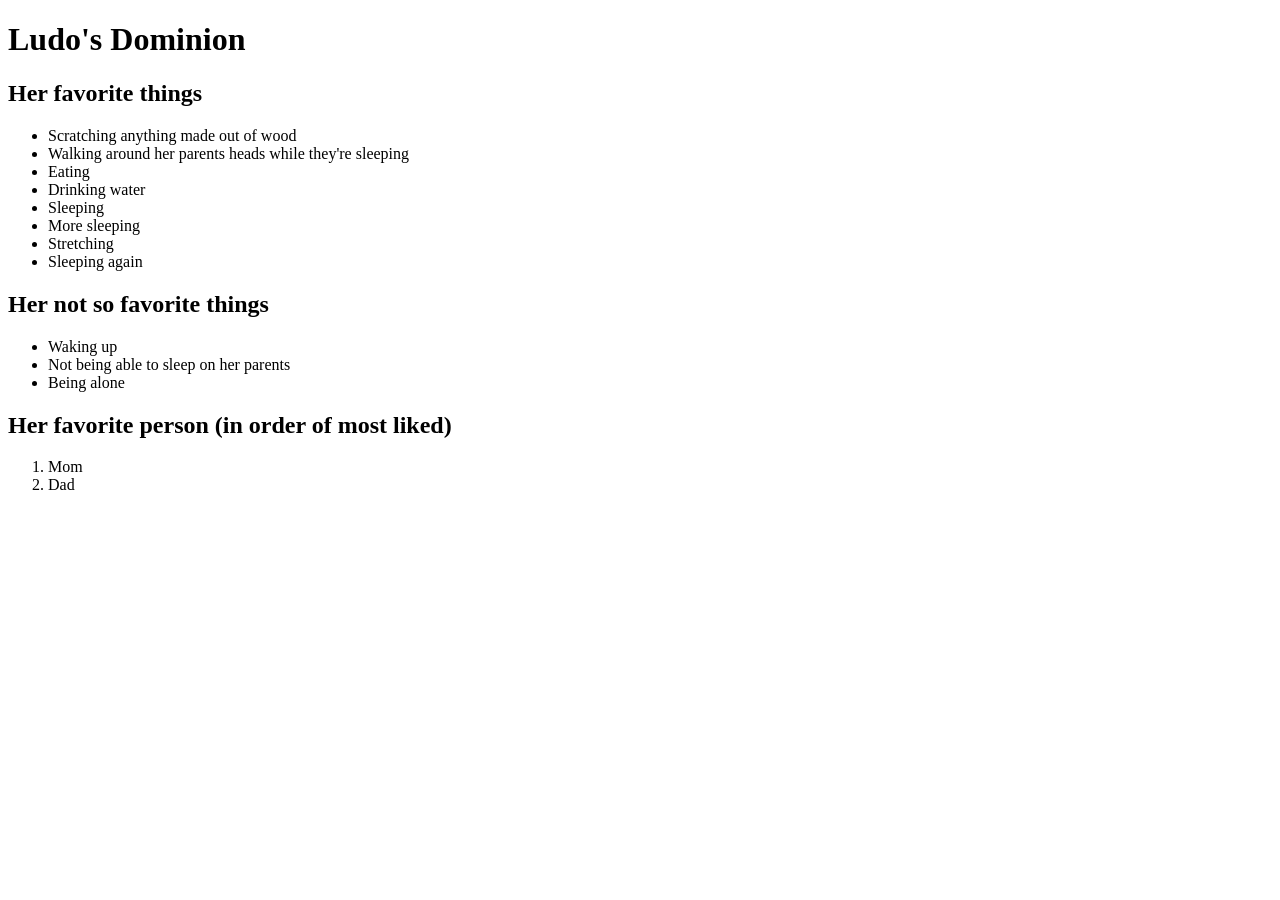
==== cat-homepage.html @ 826039a4 "add cat homepage" ====
<!DOCTYPE html>
<html>
  <head>
    <title>Ludo's Dominion</title>
  </head>
  <body>
    <h1>Ludo's Dominion</h1>
    <h2>Her favorite things</h2>
    <ul>
      <li>Scratching anything made out of wood</li>
      <li>Walking around her parents heads while they're sleeping</li>
      <li>Eating</li>
      <li>Drinking water</li>
      <li>Sleeping</li>
      <li>More sleeping</li>
      <li>Stretching</li>
      <li>Sleeping again</li>
    </ul>
    <h2>Her not so favorite things</h2>
    <ul>
      <li>Waking up</li>
      <li>Not being able to sleep on her parents</li>
      <li>Being alone</li>
    </ul>
    <h2>Her favorite person (in order of most liked)</h2>
    <ol>
      <li>Mom</li>
      <li>Dad</li>
    </ol>
  </body>
</html>
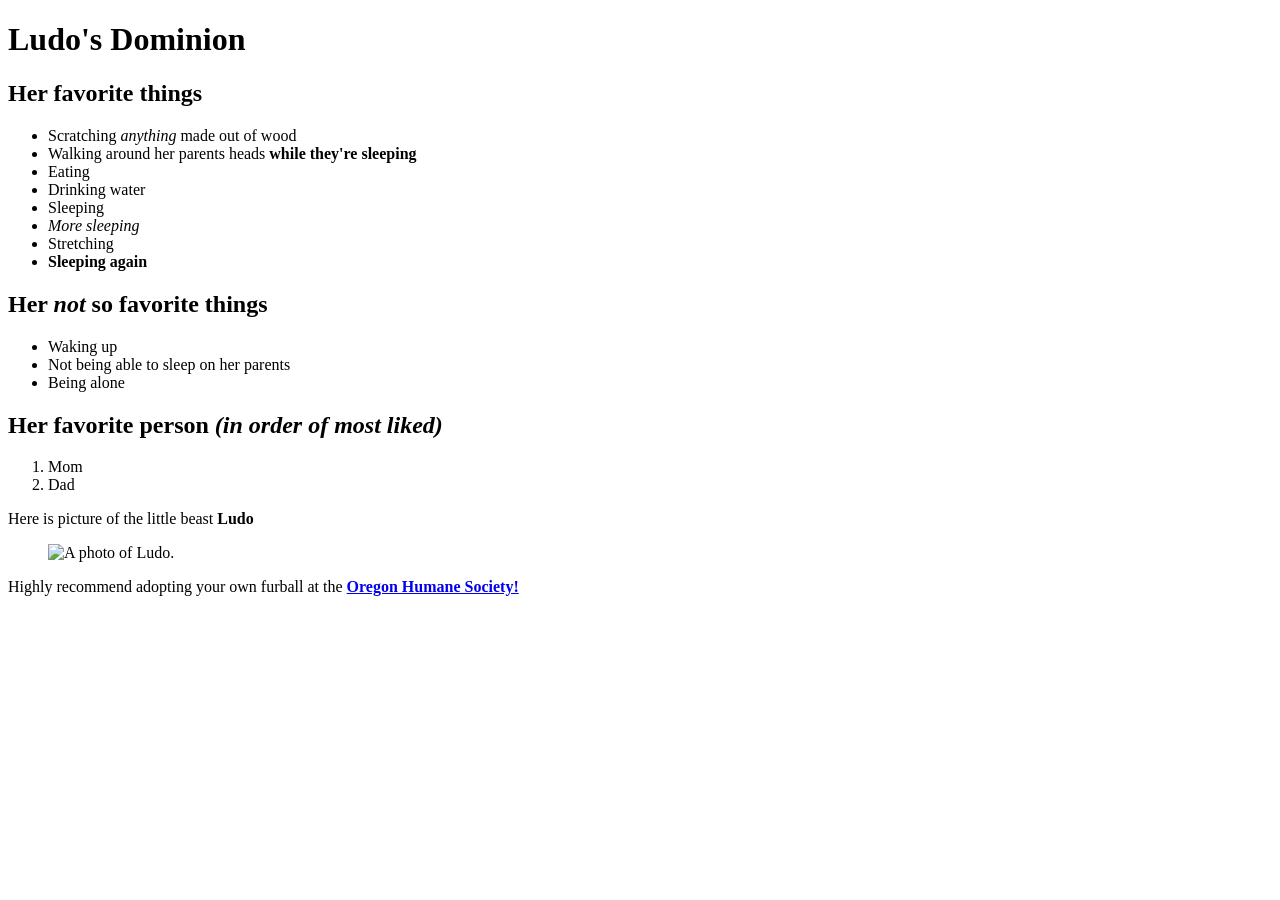
==== commit 1389545a: "add image, link, italics and bolding" ====
--- a/cat-homepage.html
+++ b/cat-homepage.html
@@ -7,25 +7,29 @@
     <h1>Ludo's Dominion</h1>
     <h2>Her favorite things</h2>
     <ul>
-      <li>Scratching anything made out of wood</li>
-      <li>Walking around her parents heads while they're sleeping</li>
+      <li>Scratching <em>anything</em> made out of wood</li>
+      <li>Walking around her parents heads <strong>while they're sleeping</strong></li>
       <li>Eating</li>
       <li>Drinking water</li>
       <li>Sleeping</li>
-      <li>More sleeping</li>
+      <li><em>More sleeping</em></li>
       <li>Stretching</li>
-      <li>Sleeping again</li>
+      <li><strong>Sleeping again</strong></li>
     </ul>
-    <h2>Her not so favorite things</h2>
+    <h2>Her <em>not</em> so favorite things</h2>
     <ul>
       <li>Waking up</li>
       <li>Not being able to sleep on her parents</li>
       <li>Being alone</li>
     </ul>
-    <h2>Her favorite person (in order of most liked)</h2>
+    <h2>Her favorite person <em>(in order of most liked)</em></h2>
     <ol>
       <li>Mom</li>
       <li>Dad</li>
     </ol>
+    <p>Here is picture of the little beast <strong>Ludo</strong></p>
+    <ul><img src="img/ludo2.jpg" alt="A photo of Ludo."></ul>
+    <p>Highly recommend adopting your own furball at the <a href="https://www.oregonhumane.org/"><strong>Oregon Humane Society!</strong>
+    </a></p>
   </body>
 </html>
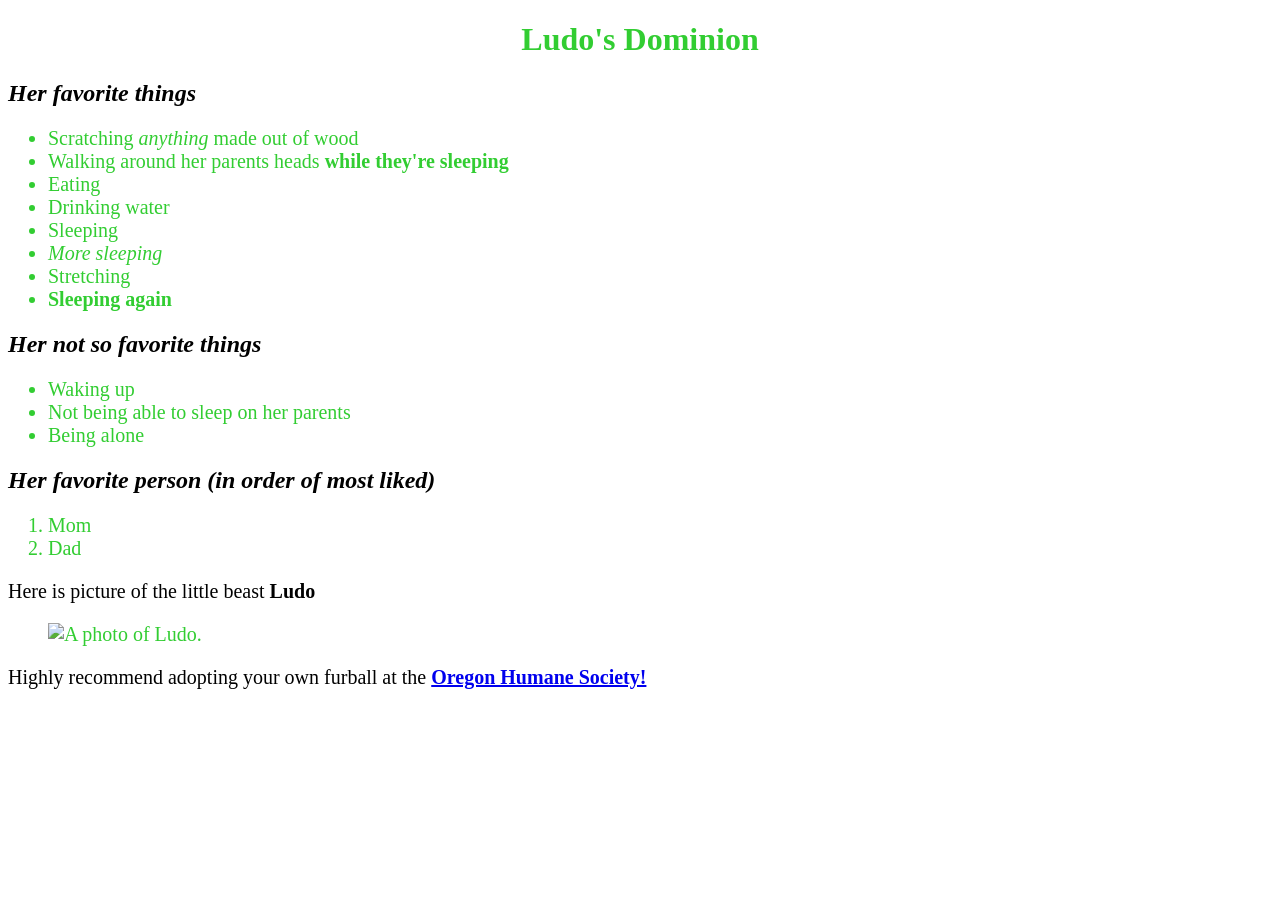
==== commit eef262e3: "add link to styles.css" ====
--- a/cat-homepage.html
+++ b/cat-homepage.html
@@ -1,6 +1,7 @@
 <!DOCTYPE html>
 <html>
   <head>
+    <link href="css/styles.css" rel="stylesheet" type="text/css">
     <title>Ludo's Dominion</title>
   </head>
   <body>
--- a/css/styles.css
+++ b/css/styles.css
@@ -0,0 +1,35 @@
+h1 {
+  color: limegreen;
+  text-align: center;
+}
+
+h2 {
+  font-style: italic;
+  text-align: left;
+}
+
+p {
+  font-family: Cambria, Cochin, Georgia, Times, 'Times New Roman', serif;
+}
+
+ul {
+  color: limegreen;
+  font-family: Cambria, Cochin, Georgia, Times, 'Times New Roman', serif;
+}
+
+ol {
+  color: limegreen;
+  font-family: Cambria, Cochin, Georgia, Times, 'Times New Roman', serif;
+}
+
+p {
+  font-size: 20px;
+}
+
+ul {
+  font-size: 20px;
+}
+
+ol{
+  font-size: 20px;
+}
